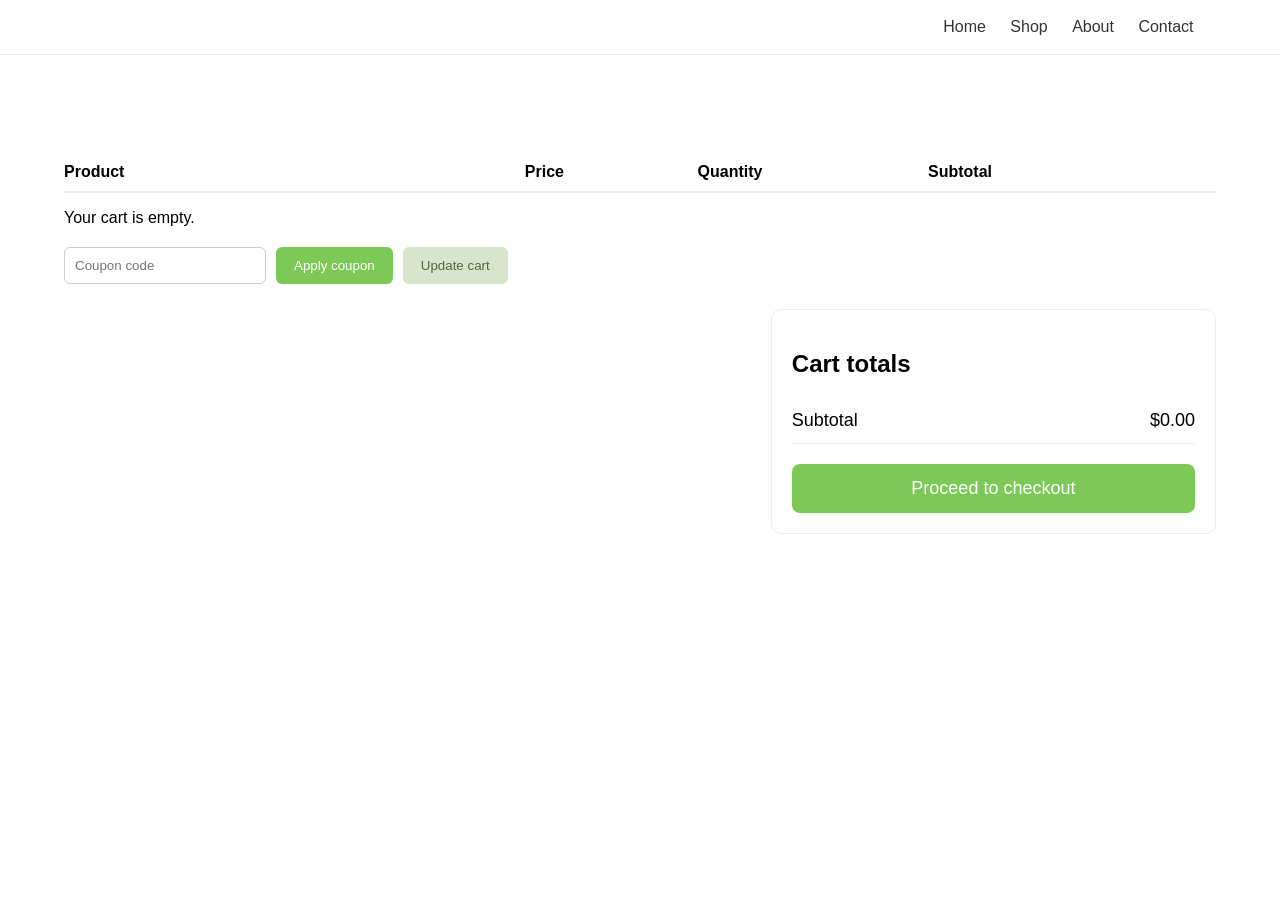
==== cart.html @ 065c1109 "Initial upload of System Analysis Website" ====
<!DOCTYPE html>
<html lang="ar">
<head>
  <meta charset="utf-8"/>
  <meta name="viewport" content="width=device-width, initial-scale=1"/>
  <title>Cart</title>
  <link rel="stylesheet" href="cart.css">
</head>

<body>
  <header class="navbar">
    <div class="logo"><img src="../System Analysis Project/normal-header.svg" alt=""></div>
    <nav class="nav-right">
      <a href="index.html">Home</a>
      <a href="products.html">Shop</a>
      <a href="#">About</a>
      <a href="#">Contact</a>
      <button id="back" class="cart-btn"><img src="../System Analysis Project/add-to-cart.png" alt="" ></button>
    </nav>
  </header>

  <main class="cart-container">

    <h1 class="cart-title">Cart</h1>

    <!-- LEFT SECTION (products table) -->
    <div class="cart-left">

      <div class="cart-table-header">
        <span>Product</span>
        <span>Price</span>
        <span>Quantity</span>
        <span>Subtotal</span>
      </div>

      <div id="cart-items"></div>

      <!-- COUPON -->
      <div class="coupon-row">
        <input type="text" placeholder="Coupon code">
        <button class="apply-btn">Apply coupon</button>
        <button class="update-btn">Update cart</button>
      </div>
    </div>

    <!-- RIGHT SECTION (cart totals) -->
    <div class="cart-right">
      <h2>Cart totals</h2>
      <div class="totals-row">
        <span>Subtotal</span>
        <span id="subtotal">$0.00</span>
      </div>

      <button  onclick="window.location.href='checkout.html'" id="checkout" class="proceed-btn">Proceed to checkout</button>


      
    </div>

  </main>

  <script src="cart.js"></script>
</body>
</html>
---- cart.css ----
body{
  font-family: Arial;
  margin: 0;
  background: #fff;
}

/* Navbar */
.navbar{
  display: flex;
  justify-content: space-between;
  align-items: center;
  padding: 18px 60px;
  border-bottom: 1px solid #eee;
}

.nav-right a{
  margin-inline: 10px;
  text-decoration: none;
  color: #333;
}
.cart-btn{
  background: none;
  border: none;
  cursor: pointer;
}
.cart-btn img{
     height: 35px;
  max-width: 35px;
}
/* MAIN LAYOUT (UPDATED) */
.cart-container{
  width: 90%;
  margin: 30px auto;

  /* كان Grid → هنخليه عمود واحد */
  display: flex;
  flex-direction: column;
  align-items: flex-end;  /* يخلي العناصر على اليمين */
}

.cart-left{
  width: 100%;  /* يمتد بالكامل */
}

/* Cart totals box تحت Cart */
.cart-right{
  width: 35%;   
  margin-top: 25px;
  border: 1px solid #eee;
  padding: 20px;
  border-radius: 10px;
  align-self: flex-end;   /* يبقى على اليمين */
}

.cart-title{
  grid-column: 1 / span 2;
  font-size: 32px;
  margin-bottom: 10px;
  padding-right: 1300px;
}

/* TABLE HEADER */
.cart-table-header{
  display: grid;
  grid-template-columns: 40% 15% 20% 25%;
  padding: 10px 0;
  border-bottom: 2px solid #eee;
  font-weight: bold;
}

/* CART ITEMS */
#cart-items{
  margin-top: 10px;
}

.cart-item{
  display: grid;
  grid-template-columns: 40% 15% 20% 25%;
  align-items: center;
  padding: 18px 0;
  border-bottom: 1px solid #eee;
}

.cart-item img{
  width: 80px;
  height: 80px;
  object-fit: cover;
  border-radius: 6px;
  margin-right: 10px;
}

.item-info{
  display: flex;
  align-items: center;
  gap: 12px;
}

.item-actions input{
  width: 55px;
  padding: 6px;
  text-align: center;
}

.remove-btn{
  background: #eee;
  border: none;
  padding: 6px 8px;
  border-radius: 6px;
  cursor: pointer;
}

/* COUPON */
.coupon-row{
  margin-top: 20px;
  display: flex;
  gap: 10px;
}

.coupon-row input{
  padding: 10px;
  width: 180px;
  border: 1px solid #ccc;
  border-radius: 6px;
}

.apply-btn, .update-btn{
  background: #7cc957;
  color: #fff;
  border: none;
  padding: 10px 18px;
  border-radius: 6px;
  cursor: pointer;
}

.update-btn{
  background: #d8e5cd;
  color: #516443;
}

/* RIGHT CARD */
.cart-right{
  border: 1px solid #eee;
  padding: 20px;
  border-radius: 10px;
}

.cart-right h2{
  margin-bottom: 20px;
}

.totals-row{
  display: flex;
  justify-content: space-between;
  padding: 12px 0;
  font-size: 18px;
  border-bottom: 1px solid #eee;
}

.proceed-btn{
  width: 100%;
  margin-top: 20px;
  padding: 14px;
  background: #7cc957;
  color: #fff;
  font-size: 18px;
  border: none;
  border-radius: 8px;
  cursor: pointer;
}
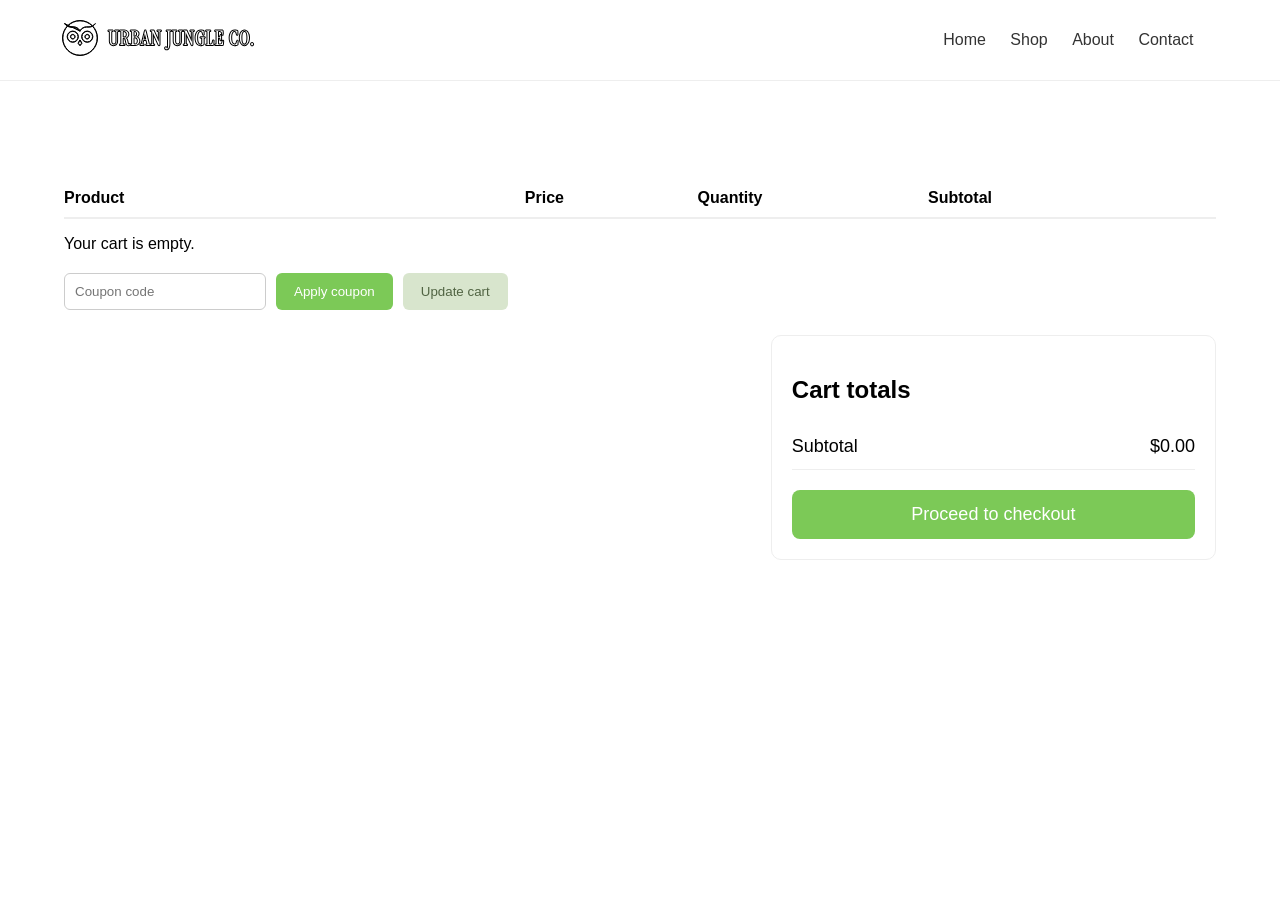
==== commit 10d03f2a: "cart.html" ====
--- a/cart.html
+++ b/cart.html
@@ -9,13 +9,13 @@
 
 <body>
   <header class="navbar">
-    <div class="logo"><img src="../System Analysis Project/normal-header.svg" alt=""></div>
+    <div class="logo"><img src="normal-header.svg" alt=""></div>
     <nav class="nav-right">
       <a href="index.html">Home</a>
       <a href="products.html">Shop</a>
       <a href="#">About</a>
       <a href="#">Contact</a>
-      <button id="back" class="cart-btn"><img src="../System Analysis Project/add-to-cart.png" alt="" ></button>
+      <button id="back" class="cart-btn"><img src="add-to-cart.png" alt="" ></button>
     </nav>
   </header>
 
